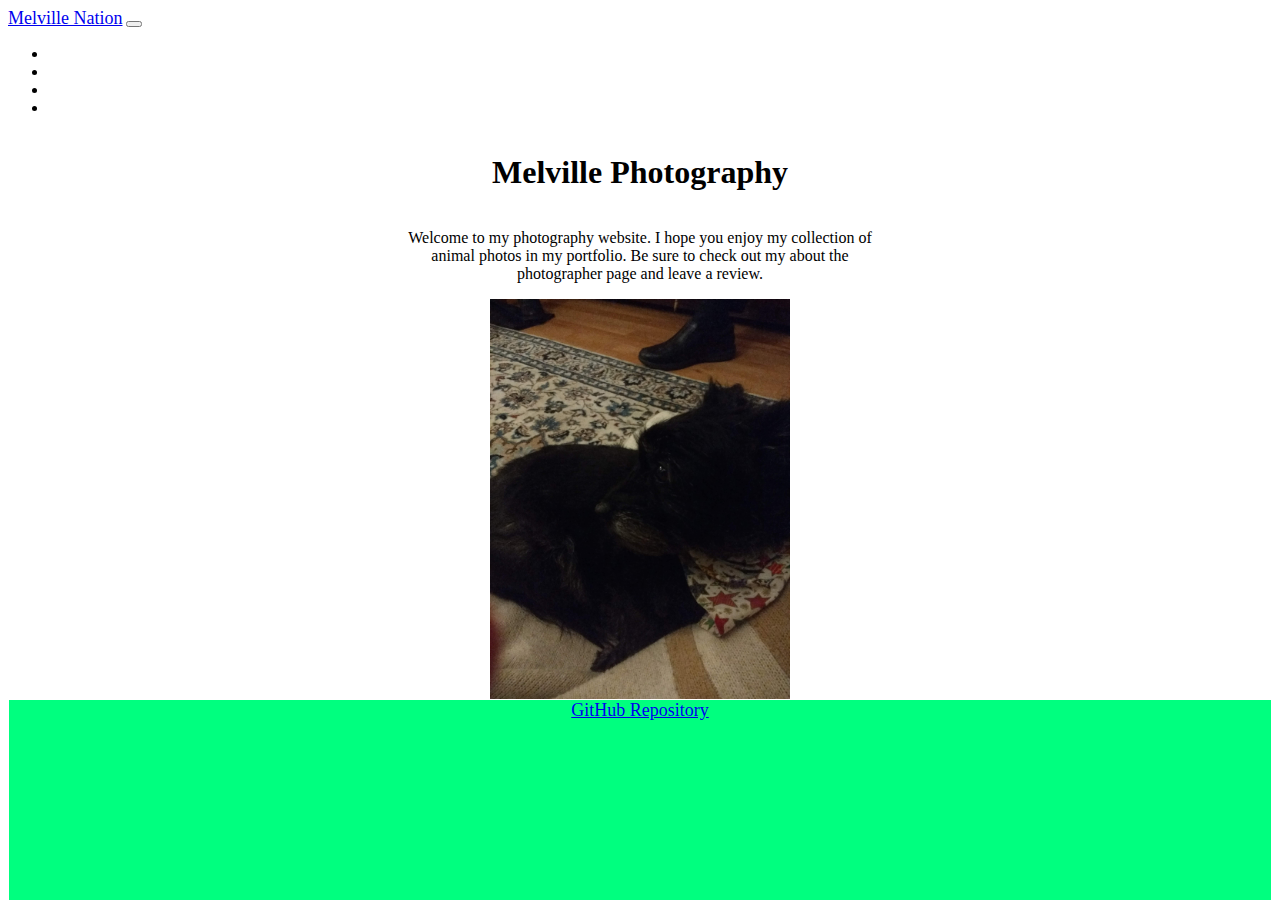
==== index.html @ 867c6898 "Pre Content Commit" ====
<!DOCTYPE html>
<html>

<head>
  <link rel="stylesheet" href="https://stackpath.bootstrapcdn.com/bootstrap/4.1.3/css/bootstrap.min.css"
  integrity="sha384-MCw98/SFnGE8fJT3GXwEOngsV7Zt27NXFoaoApmYm81iuXoPkFOJwJ8ERdknLPMO" crossorigin="anonymous">
  <link rel="stylesheet" href="css/styles.css" />
  <title>Photography Home Page</title>
</head>

<body>
  <nav class="navbar navbar-expand-lg navbar-dark bg-primary">
  <a class="navbar-brand" href="http://jessemelville.com/">Melville Nation</a>
  <button class="navbar-toggler" type="button" data-toggle="collapse" data-target="#navbarSupportedContent" aria-controls="navbarSupportedContent" aria-expanded="false" aria-label="Toggle navigation">
    <span class="navbar-toggler-icon"></span>
  </button>

  <div class="collapse navbar-collapse" id="navbarSupportedContent">
    <ul class="navbar-nav mr-auto">
      <li class="nav-item active">
        <a class="nav-link" href="index.html">Home <span class="sr-only">(current)</span></a>
      </li>
      <li class="nav-item">
        <a class="nav-link" href="pages/about.html">About</a>
      </li>
      <li class="nav-item">
        <a class="nav-link" href="pages/portfolio.html">Portfolio</a>
      </li>
      <li class="nav-item">
        <a class="nav-link" href="pages/reviews.html">Reviews</a>
      </li>
    </ul>

  </div>
</nav>
<div class="page">
  <div class="page header">
    <h1>Melville Photography</h1>
  </div>

  <div class="Synopsis">
    <p>Welcome to my photography website. I hope you enjoy my collection of animal
       photos in my portfolio. Be sure to check out my about the photographer page and leave a review.</p>
  </div>

  <div class="photo-holder">
    <img class="photo" src="images\IMG_20191117_201041767.jpg" alt="">
  </div>
</div>

<div class='footer'>
  <div class='footer-item footer-one'>
    <a class="navbar-brand" href="https://github.com/BYU-CS-260-Winter-2020/lab-1-photography-website-jesse279.git"
    >GitHub Repository</a>
  </div>
</div>




  <script src="https://code.jquery.com/jquery-3.3.1.slim.min.js" integrity=
  "sha384-q8i/X+965DzO0rT7abK41JStQIAqVgRVzpbzo5smXKp4YfRvH+8abtTE1Pi6jizo" crossorigin="anonymous"></script>
<script src="https://cdnjs.cloudflare.com/ajax/libs/popper.js/1.14.3/umd/popper.min.js"
 integrity="sha384-ZMP7rVo3mIykV+2+9J3UJ46jBk0WLaUAdn689aCwoqbBJiSnjAK/l8WvCWPIPm49" crossorigin="anonymous"></script>
<script src="https://stackpath.bootstrapcdn.com/bootstrap/4.1.3/js/bootstrap.min.js"
integrity="sha384-ChfqqxuZUCnJSK3+MXmPNIyE6ZbWh2IMqE241rYiqJxyMiZ6OW/JmZQ5stwEULTy" crossorigin="anonymous"></script>
</body>

</html>
---- css/styles.css ----
/* Menu */
.navbar-brand {
  color: F09A9D !important;
  font-size: 18px !important;
}

.footer {
  display: flex;
  justify-content: space-between;
}

.footer-item {
  border: 1px solid #fff;
  background-color: #00FF7F;
  height: 200px;
  flex: 1;
  text-align: center;
}

p {
  text-align: center;
  max-width: 100%;
}

h1 {
  text-align: center;
}

.page {
  display: flex;
  justify-content: center;
  flex-direction: column;
}

.Synopsis {
  margin: auto;
  text-align: center;
  width: 500px;
  display: flex;
  justify-content: center;
  flex-direction: column;
}

.photo-holder {
  display: flex;
  justify-content: center;
}

.photo {
  width: 300px;
}

.photo-holder2 {
  display: flex;
  justify-content: center;
  flex-direction: column;
  border: 1px solid #fff;
  text-align: center;
  margin: 40px 40px;
  width: 300px;


}

.description {
  max-width: 300px;
}

.review {
  width: 500px;
  margin: 40px 500px;
}

.rating {
  text-align: left;
  color: FFFF00;
}

.description {
  text-align: left;
}

.person {
  text-align: right;
  color: 40E0D0;
}

.large-photo {
  width: 500px;
}

.navbar-dark .navbar-nav .nav-link:focus, .navbar-dark .navbar-nav .nav-link:hover {
  color: #333;
}

.navbar-dark .navbar-nav .nav-link {
  color: #fff;
}

body {
  background-color: 0000FF !important;
}

.portfolio {
  display: flex;
  justify-content: center;
  flex-wrap: wrap;
}

.portfolio2 {
  display: flex;
  justify-content: center;
  flex-wrap: wrap;
  flex-direction: column-reverse;
}
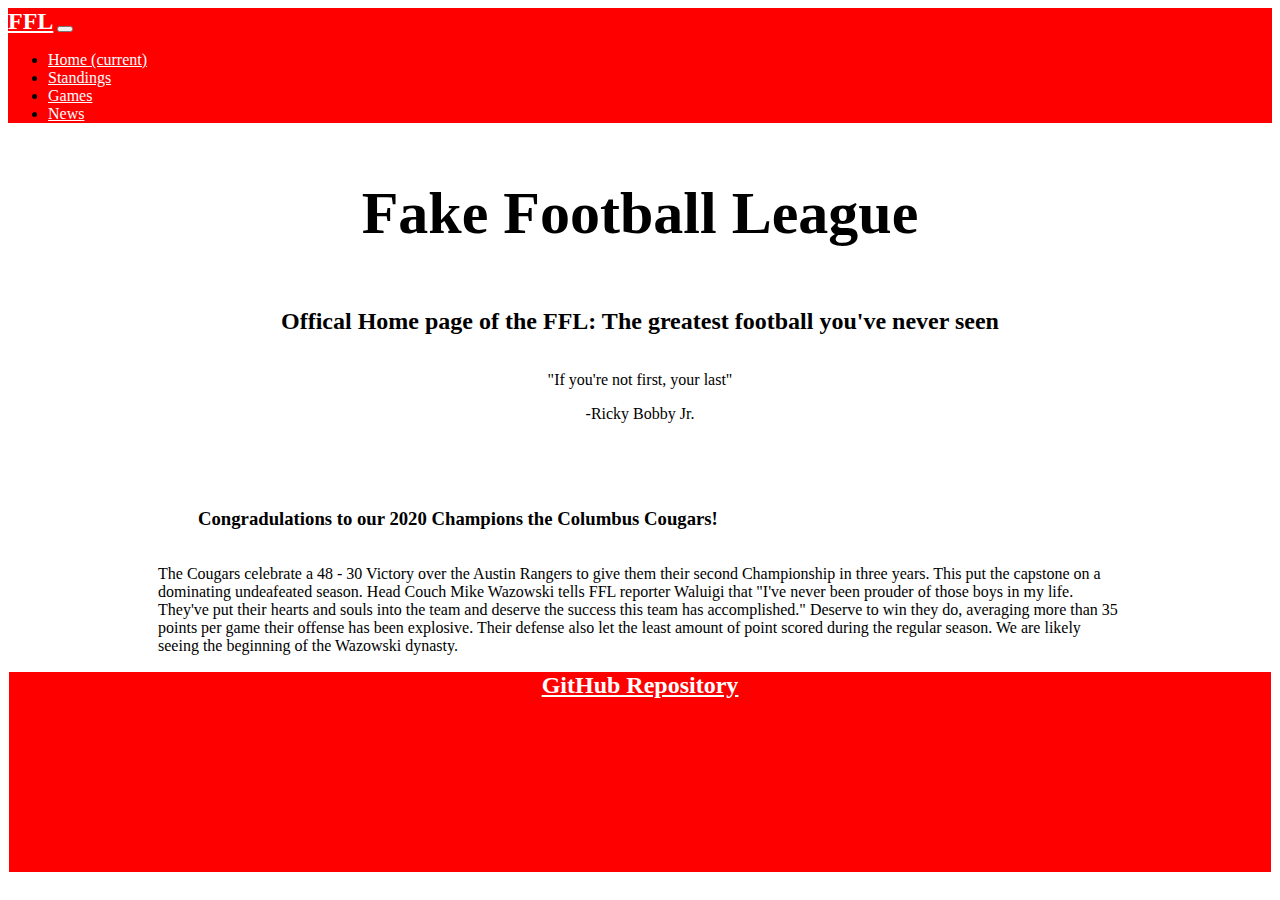
==== commit 0a66df07: "First Setup" ====
--- a/index.html
+++ b/index.html
@@ -5,12 +5,12 @@
   <link rel="stylesheet" href="https://stackpath.bootstrapcdn.com/bootstrap/4.1.3/css/bootstrap.min.css"
   integrity="sha384-MCw98/SFnGE8fJT3GXwEOngsV7Zt27NXFoaoApmYm81iuXoPkFOJwJ8ERdknLPMO" crossorigin="anonymous">
   <link rel="stylesheet" href="css/styles.css" />
-  <title>Photography Home Page</title>
+  <title>Fake Football League Page</title>
 </head>
 
 <body>
-  <nav class="navbar navbar-expand-lg navbar-dark bg-primary">
-  <a class="navbar-brand" href="http://jessemelville.com/">Melville Nation</a>
+  <nav class="navbar navbar-expand-lg navbar-dark">
+  <a class="navbar-brand" href="http://jessemelville.com/">FFL</a>
   <button class="navbar-toggler" type="button" data-toggle="collapse" data-target="#navbarSupportedContent" aria-controls="navbarSupportedContent" aria-expanded="false" aria-label="Toggle navigation">
     <span class="navbar-toggler-icon"></span>
   </button>
@@ -21,36 +21,57 @@
         <a class="nav-link" href="index.html">Home <span class="sr-only">(current)</span></a>
       </li>
       <li class="nav-item">
-        <a class="nav-link" href="pages/about.html">About</a>
+        <a class="nav-link" href="pages/Standings.html">Standings</a>
       </li>
       <li class="nav-item">
-        <a class="nav-link" href="pages/portfolio.html">Portfolio</a>
+        <a class="nav-link" href="pages/Games.html">Games</a>
       </li>
       <li class="nav-item">
-        <a class="nav-link" href="pages/reviews.html">Reviews</a>
+        <a class="nav-link" href="pages/News.html">News</a>
       </li>
+
     </ul>
 
   </div>
 </nav>
 <div class="page">
   <div class="page header">
-    <h1>Melville Photography</h1>
+    <h1>Fake Football League</h1>
+    <h2>Offical Home page of the FFL: The greatest football you've never seen</h2>
   </div>
 
-  <div class="Synopsis">
-    <p>Welcome to my photography website. I hope you enjoy my collection of animal
-       photos in my portfolio. Be sure to check out my about the photographer page and leave a review.</p>
+  <div class="quote">
+    <p>"If you're not first, your last"</p>
+    <p class="source">-Ricky Bobby Jr.</p>
+
   </div>
 
-  <div class="photo-holder">
-    <img class="photo" src="images\IMG_20191117_201041767.jpg" alt="">
-  </div>
+  <div class="news_article">
+    <div class="">
+      <img class="ClipArt" src="images/cougar.jpg" alt="">
+    </div>
+    <div>
+      <h3  class="article_title">Congradulations to our 2020 Champions the Columbus Cougars!</h3>
+    </div>
+      <div>
+        <p  class="article_body">The Cougars celebrate a 48 - 30 Victory over the Austin Rangers to
+          give them their second Championship in three years. This put the capstone
+          on a dominating undeafeated season. Head Couch Mike Wazowski tells FFL
+          reporter Waluigi that "I've never been prouder of those boys in my life.
+          They've put their hearts and souls into the team and deserve the success
+          this team has accomplished." Deserve to win they do, averaging more than
+          35 points per game their offense has been explosive. Their defense also
+          let the least amount of point scored during the regular season. We are
+          likely seeing the beginning of the Wazowski dynasty.
+      </div>
+
+
+
 </div>
 
 <div class='footer'>
   <div class='footer-item footer-one'>
-    <a class="navbar-brand" href="https://github.com/BYU-CS-260-Winter-2020/lab-1-photography-website-jesse279.git"
+    <a class="navbar-brand" href="https://github.com/jesse279/FakeFootballLeague.git"
     >GitHub Repository</a>
   </div>
 </div>
--- a/css/styles.css
+++ b/css/styles.css
@@ -1,8 +1,16 @@
 /* Menu */
 .navbar-brand {
-  color: F09A9D !important;
-  font-size: 18px !important;
-}
+  color: #fff !important;
+  font-size: 24px !important;
+  font-weight: bold;
+}
+
+
+.navbar {
+  background-color: #ff0000!important;
+}
+
+
 
 .footer {
   display: flex;
@@ -11,18 +19,27 @@
 
 .footer-item {
   border: 1px solid #fff;
-  background-color: #00FF7F;
+  background-color: #ff0000;
   height: 200px;
   flex: 1;
   text-align: center;
-}
+  color: #0000ff;
+}
+
+
 
 p {
   text-align: center;
   max-width: 100%;
 }
 
-h1 {
+h1  {
+  font-size: 60px;
+  text-align: center;
+}
+
+h2 {
+
   text-align: center;
 }
 
@@ -50,17 +67,16 @@
   width: 300px;
 }
 
-.photo-holder2 {
-  display: flex;
-  justify-content: center;
-  flex-direction: column;
-  border: 1px solid #fff;
-  text-align: center;
-  margin: 40px 40px;
-  width: 300px;
-
-
-}
+.ClipArt {
+  width: 100px;
+  margin: 20px;
+}
+
+.miniClipArt {
+  width: 60px;
+  margin: 10px;
+}
+
 
 .description {
   max-width: 300px;
@@ -73,7 +89,7 @@
 
 .rating {
   text-align: left;
-  color: FFFF00;
+  color: #FFFF00;
 }
 
 .description {
@@ -82,15 +98,12 @@
 
 .person {
   text-align: right;
-  color: 40E0D0;
-}
-
-.large-photo {
-  width: 500px;
-}
-
-.navbar-dark .navbar-nav .nav-link:focus, .navbar-dark .navbar-nav .nav-link:hover {
-  color: #333;
+  color: #40E0D0;
+}
+
+
+.navbar-dark .navbar-nav .nav-link:focus, .navbar-dark .navbar-nav .nav-link:hover .navbar-brand: hover {
+  color: #808080;
 }
 
 .navbar-dark .navbar-nav .nav-link {
@@ -101,15 +114,112 @@
   background-color: 0000FF !important;
 }
 
-.portfolio {
-  display: flex;
-  justify-content: center;
+
+.news_article {
+  display: flex;
+  justify-content: flex-start;
   flex-wrap: wrap;
-}
-
-.portfolio2 {
-  display: flex;
-  justify-content: center;
-  flex-wrap: wrap;
-  flex-direction: column-reverse;
-}
+  margin-left: 150px;
+  margin-right: 150px;
+  margin-top: 50px;
+
+}
+
+.ptable table{
+	margin: 30px auto;
+	border-collapse: collapse;
+  background-color: #808080;
+}
+
+.ptable{
+	margin: 0px 0% 30px 0%;
+}
+
+th, td {
+    padding: 10px;
+}
+
+th{
+	background-color: #ff0000;
+	color: #ffffff;
+}
+
+.headin{
+	text-align: center;
+	text-decoration: none;
+	color: #808080;
+	margin: 30px;
+	display: block;
+}
+
+.wpos{
+	text-align: center;
+}
+
+.wpos td{
+	color: #ffffff;
+}
+
+.pos{
+	text-align: center;
+}
+
+.pos td{
+	color: #000000;
+}
+
+table .col{
+	border-bottom: 1px solid #FFFFFF;
+}
+
+.wpos:hover{
+	background-color: #77ff21;
+}
+
+.wpos:hover td{
+	color: #000000;
+}
+
+.pos:hover{
+	background-color: #ff7b21;
+}
+
+.pos:hover td{
+	color: #000000;
+}
+
+.teams {
+  font-size: 25px;
+  color: #000000;
+}
+
+.Score {
+  font-size: 22px;
+  color: #ff0000;
+}
+
+.GameCast {
+  width: 500px;
+  height: 200px;
+  margin: auto;
+  margin-bottom: 40px;
+  display: flex;
+  justify-content: center;
+  flex-direction: column;
+  border-color: #000000;
+  background-color: #808080;
+  border: 1px solid #000000;
+}
+
+.images_score {
+  display: flex;
+  justify-content: space-around;
+}
+
+.article_body {
+  text-align: left;
+}
+
+.article_title {
+  text-align: center;
+}
